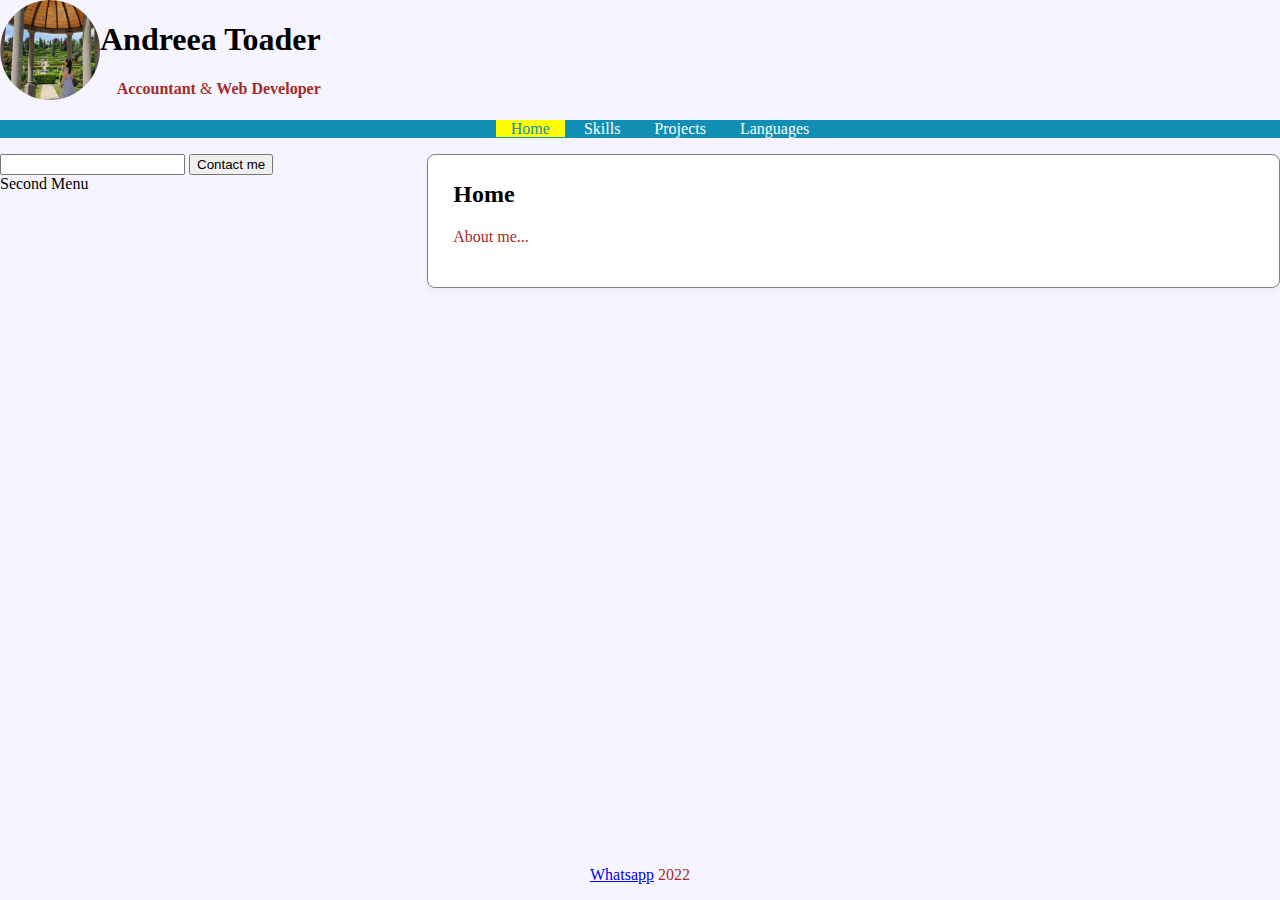
==== index.html @ 094a22d2 "refactor the way the pages changes" ====
<!DOCTYPE html>
 <html lang="en">
 <head>
     <meta charset="UTF-8">
     <meta http-equiv="X-UA-Compatible" content="IE=edge">
     <meta name="viewport" content="width=device-width, initial-scale=1.0">
     <title>Andreea's CV</title>
     <link rel="stylesheet" href="style.css">
 </head>
 <body>
     
    <header>
        <div id="header-wrapper">
            <div id="avatar" >
                <img 
                    style="border-radius: 50%;"
                    src="img/poza_profil.jpg" alt="" width="100">
            </div>
            <div id="header-info">
                <h1>Andreea Toader</h1>
                <p id="motto"> <span>Accountant</span></p>
            </div>
            
        </div>
            <ul id="top-menu-bar" >
            <li><a href="#" data-page="home">Home</a></li>
            <li><a href="#" data-page="skills">Skills</a></li>
            <li><a href="#" data-page="projects">Projects</a></li>
            <li><a href="#" data-page="languages">Languages</a></li>
        </ul>
        
    </header>
 
         <section id="content" >
         <div id="side-menu" >
             <section>
                <form action="" method="get">
                    <input type="text" name="email" id="userEmail">
                    <button type="submit">Contact me</button>
                </form>
             </section>
             <section>Second Menu</section>
         </div>
            
         <div id="main">

            <div id="home" class="page" >
                <h2>Home</h2>
                <p>About me...</p>
            </div>           

            <div id="skills" class="page">
                <h2>Skills</h2>
                <ul>
                    <li class="favorite" >html</li>
                    <li>css</li>
                    <li class="favorite" style="font-weight: bold; border-left: 150cm;" >js</li>
                </ul>               
            </div>

            <div id="projects" class="page">
                <h2>Projects</h2>
            </div>
            
            <div id="languages" class="page" >
                <h2>Known languages</h2>
                
                <table border="1" >       
                    <tr>
                        <td>English</td>
                        <td>Good</td>
                    </tr>
                
                    <tr>
                        <td>Romanian</td>
                        <td>Native</td>
                    </tr>
                </table>
            </div>
 
     </section>
 
     <footer>
        <p style="text-align: center;" >
            <a href="https://web.whatsapp.com/">Whatsapp</a>
            2022
        </p>
     </footer>

    <script src="index.js"></script>
 </body>
 </html>
---- style.css ----
html {
  height: 100%;
}

body {
  margin: 0;
  min-height: 100%;
  display: flex;
  flex-direction: column;
  background: #f6f5ff;
}

#content {
  flex: 1;
  display: flex;
  flex-direction: row;
}

#side-menu {
  flex: 1;
}

#main {
  flex: 2;
}

#header-wrapper {
  display: flex;
  flex-direction: row;
}

#heder-info {
  flex: 1;
}

#h1 {
  margin-bottom: 10px;
}

#footer {
  min-height: 24px;
}

p {
  color: brown;
}

/* li {
   font-style: italic; } */

#motto {
  margin: 0;
  text-align: right;
}

#motto span {
  font-weight: bold;
}

.favorite {
  font-weight: bold;
  color: green;
}

#top-menu-bar {
  text-align: center;
  background-color: #108eb4;
  color: #fff;
}

#top-menu-bar li {
  display: inline;
  margin: 0;
  padding: 0;
}

#top-menu-bar a {
  text-decoration: none;
  padding: 0 15px;
  /* margin: 0 15px; */
  color: #fff;
}

#top-menu-bar a {
  transition-property: all;
  transition-duration: 0.8s;
  transition-timing-function: ease-in;
}

#top-menu-bar a:visited {
  color: #fff;
}

#top-menu-bar a:hover {
  color: #108eb4;
  background: #fff;
}

#top-menu-bar a.active {
  color: #108eb4;
  background: #ff0;
}

.page {
  display: none;
  background: #fff;
  border-radius: 0.5rem;
  margin-bottom: 1.6rem;
  padding: 1.6rem;
  border: 1px solid gray;
  box-shadow: 0 4px 8px rgb(151 127 200 / 9%);
}

.page h2 {
  margin-top: 0;
}
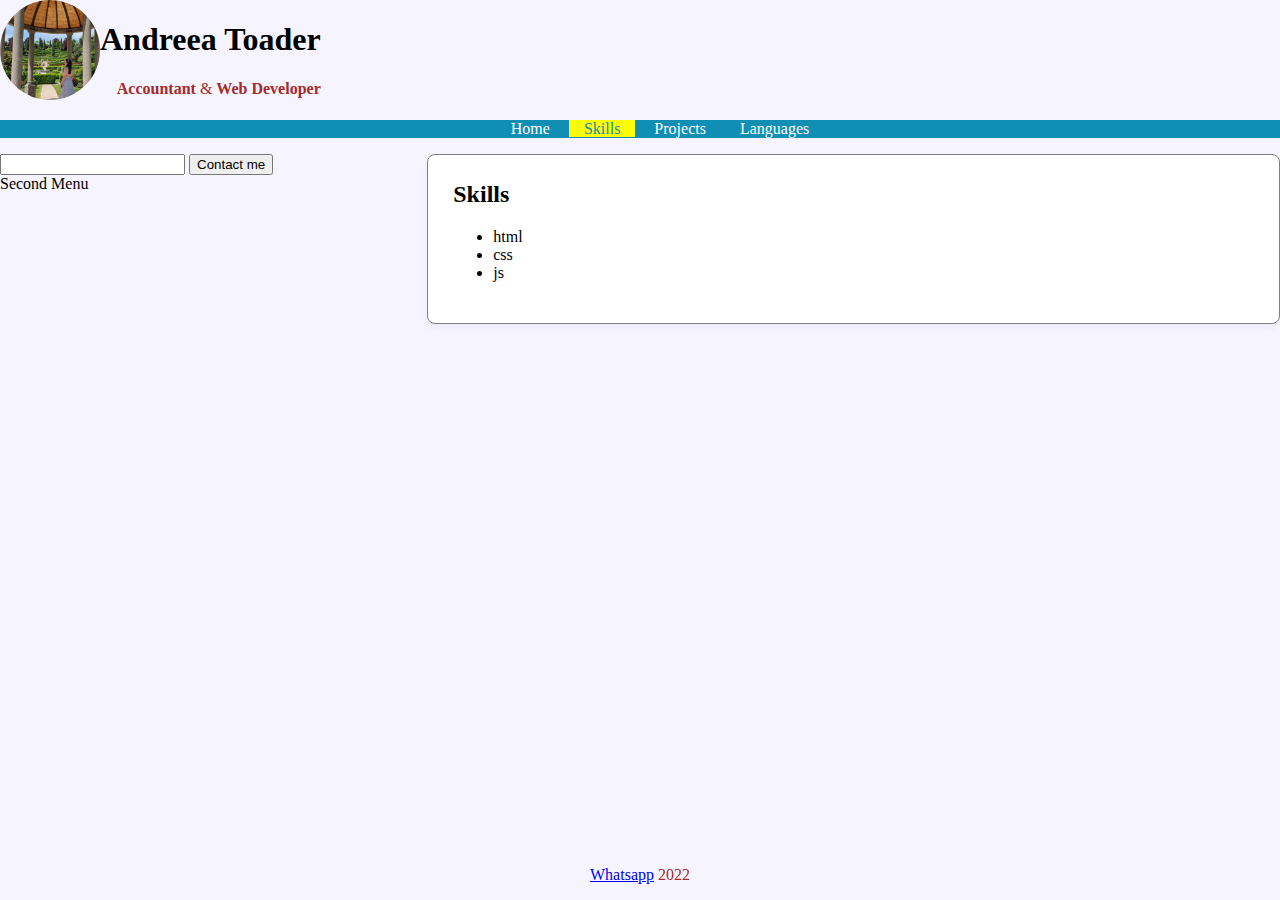
==== commit 372c036d: "display skills from js" ====
--- a/index.html
+++ b/index.html
@@ -51,11 +51,7 @@
 
             <div id="skills" class="page">
                 <h2>Skills</h2>
-                <ul>
-                    <li class="favorite" >html</li>
-                    <li>css</li>
-                    <li class="favorite" style="font-weight: bold; border-left: 150cm;" >js</li>
-                </ul>               
+                <ul></ul>               
             </div>
 
             <div id="projects" class="page">
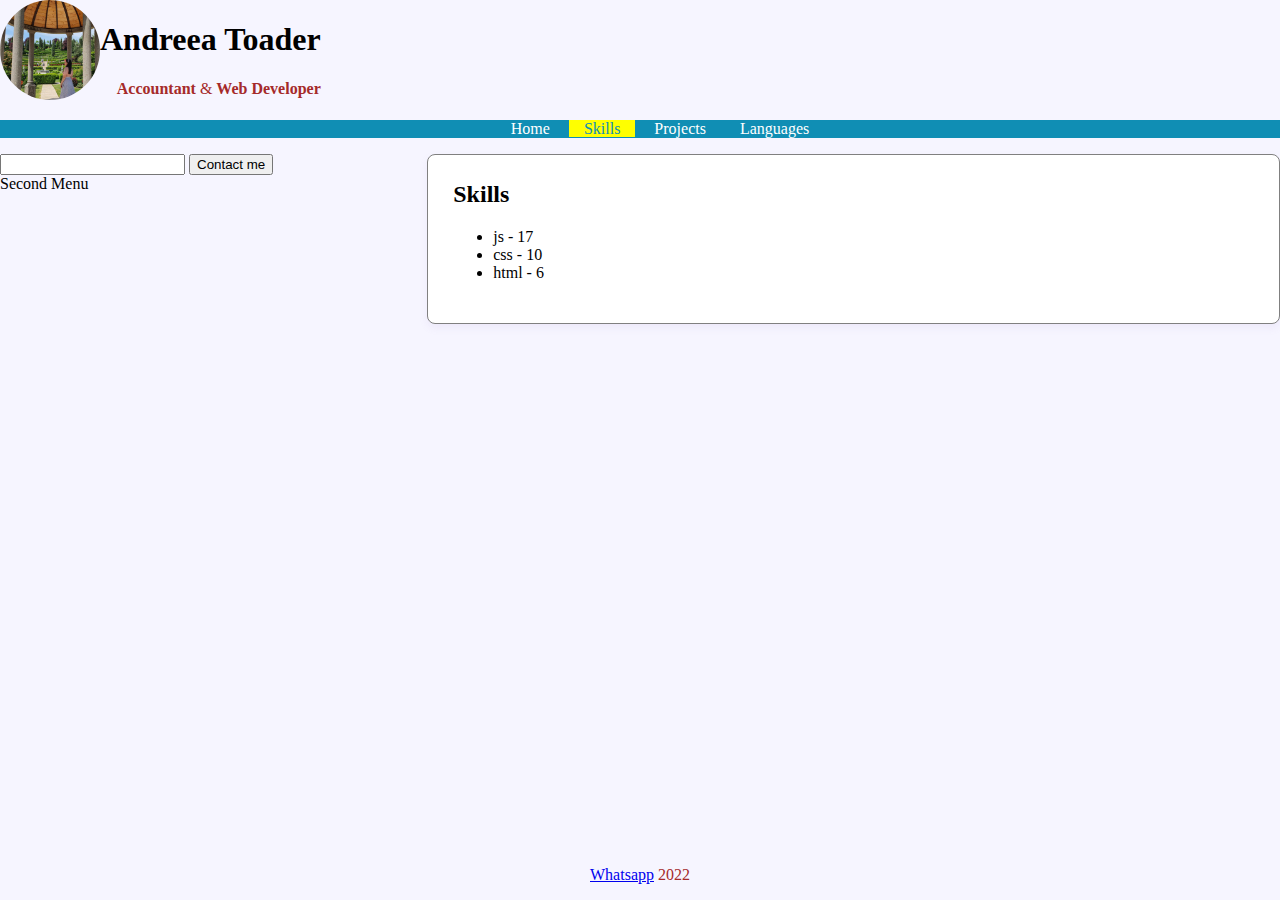
==== commit b4e32d26: "added personal info" ====
--- a/index.html
+++ b/index.html
@@ -46,7 +46,31 @@
 
             <div id="home" class="page" >
                 <h2>Home</h2>
-                <p>About me...</p>
+                <p>
+                    <h3>
+                        Personal details
+                    </h3>
+                    <p>
+                        <h4>E-mail adress:</h4>toaderandreea10@gmail.com<br/>
+                        <h4>Phone number:</h4>0742****29<br/>
+                        <h4>Adress:</h4>str. Ampoiului, nr. 17, bl. A4, ap. 20<br/>
+                    </p>
+
+                    <p>
+                    <h3>
+                        Profile
+                    </h3>
+
+                    <p>
+                        I am an accountant with 2 years of experience in primary accounting, currently learning how to work on javascript.
+                        I'm a person that tries to learn and do new things as fast as I can, I'm a communicative person that likes to have a good relation with my coworkers for a better working enviroment.
+                        I'm looking for a full-time or part-time job as a web developer because I want to reprofile myself and because I believe that programming is a job of the future. 
+                    </p>
+
+
+
+                </p>
+                </p>
             </div>           
 
             <div id="skills" class="page">
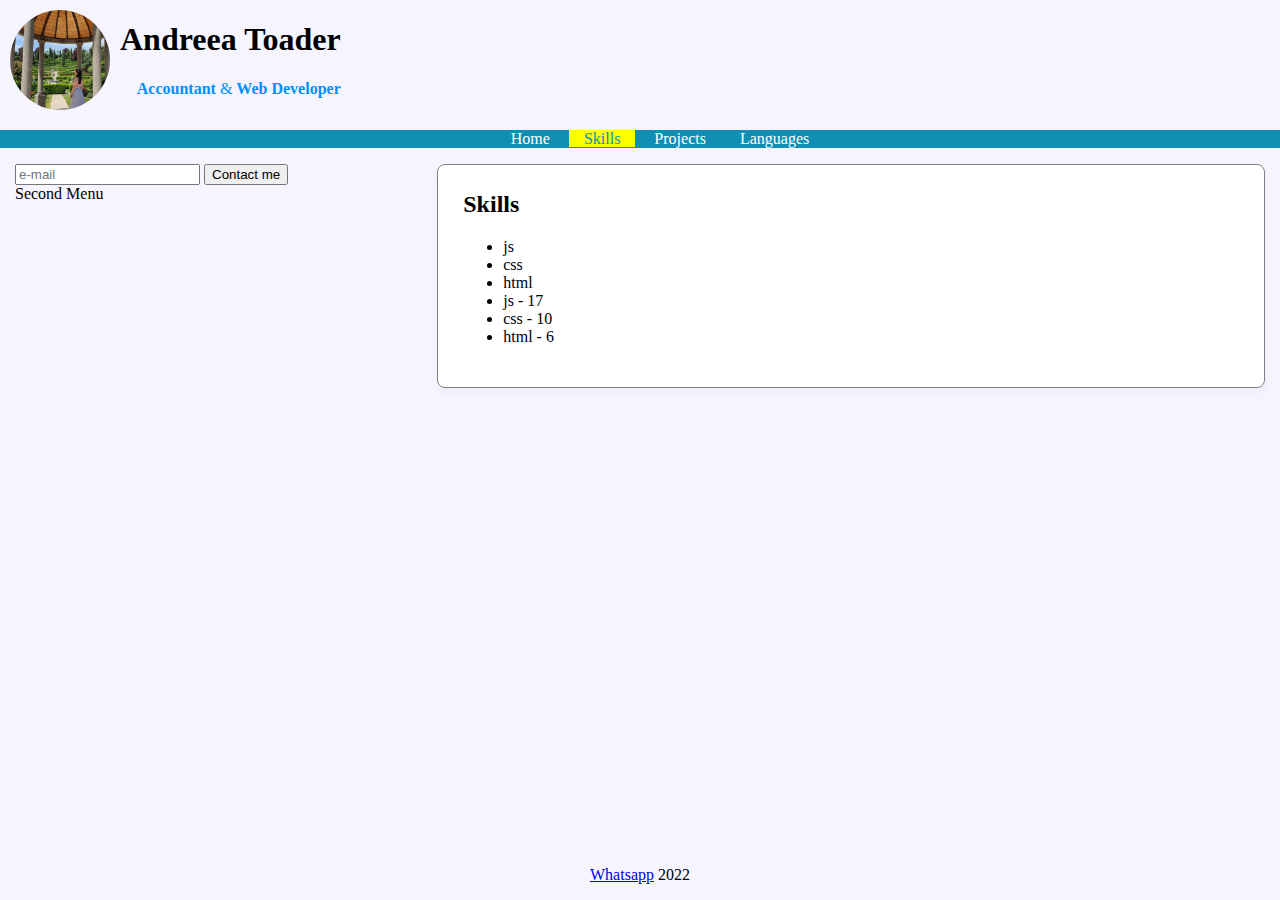
==== commit 88fe9f1c: "adding bullet items and scroll-down button" ====
--- a/index.html
+++ b/index.html
@@ -7,22 +7,21 @@
      <title>Andreea's CV</title>
      <link rel="stylesheet" href="style.css">
  </head>
- <body>
-     
+ <body> 
     <header>
         <div id="header-wrapper">
             <div id="avatar" >
                 <img 
-                    style="border-radius: 50%;"
+                    style="border-radius: 50%; margin: 10% 0 0 10%;"
                     src="img/poza_profil.jpg" alt="" width="100">
             </div>
             <div id="header-info">
-                <h1>Andreea Toader</h1>
+                <h1 id = "name">Andreea Toader</h1>
                 <p id="motto"> <span>Accountant</span></p>
             </div>
             
         </div>
-            <ul id="top-menu-bar" >
+        <ul id="top-menu-bar" >
             <li><a href="#" data-page="home">Home</a></li>
             <li><a href="#" data-page="skills">Skills</a></li>
             <li><a href="#" data-page="projects">Projects</a></li>
@@ -31,29 +30,31 @@
         
     </header>
  
-         <section id="content" >
-         <div id="side-menu" >
+    <section id="content" >
+        <div id="side-menu" >
              <section>
                 <form action="" method="get">
-                    <input type="text" name="email" id="userEmail">
+                    <input type="text" name="email" id="userEmail" placeholder="e-mail" >
                     <button type="submit">Contact me</button>
                 </form>
              </section>
              <section>Second Menu</section>
-         </div>
+        </div>
             
-         <div id="main">
+        <div id="main">
 
-            <div id="home" class="page" >
-                <h2>Home</h2>
+            <div id="home" class="page">
+                <h2 id="title" >Home</h2>
+                <div class="scroll-down"></div>
+
                 <p>
-                    <h3>
+                    <h3 id ="personaldetails">
                         Personal details
                     </h3>
-                    <p>
-                        <h4>E-mail adress:</h4>toaderandreea10@gmail.com<br/>
-                        <h4>Phone number:</h4>0742****29<br/>
-                        <h4>Adress:</h4>str. Ampoiului, nr. 17, bl. A4, ap. 20<br/>
+                    <p id = "data">
+                        <b>E-mail adress:</b>toaderandreea10@gmail.com<br/>
+                        <b>Phone number:</b>0742****29<br/>
+                        <b>Adress:</b>str. Ampoiului, nr. 17, bl. A4, ap. 20<br/>
                     </p>
 
                     <p>
@@ -61,7 +62,7 @@
                         Profile
                     </h3>
 
-                    <p>
+                    <p id="profile">
                         I am an accountant with 2 years of experience in primary accounting, currently learning how to work on javascript.
                         I'm a person that tries to learn and do new things as fast as I can, I'm a communicative person that likes to have a good relation with my coworkers for a better working enviroment.
                         I'm looking for a full-time or part-time job as a web developer because I want to reprofile myself and because I believe that programming is a job of the future. 
@@ -70,22 +71,32 @@
 
 
                 </p>
-                </p>
+
+                
             </div>           
 
             <div id="skills" class="page">
                 <h2>Skills</h2>
-                <ul></ul>               
+                <ul>
+                    <li>js</li>
+                    <li>css</li>
+                    <li>html</li>
+                </ul>
+                            
             </div>
 
             <div id="projects" class="page">
-                <h2>Projects</h2>
+                <h2>Projects 1</h2>
+            </div>
+
+            <div id="projects" class="page">
+                <h2>Projects 2</h2>
             </div>
             
-            <div id="languages" class="page" >
+            <div id="languages" class="page">
                 <h2>Known languages</h2>
                 
-                <table border="1" >       
+                <table border="1">       
                     <tr>
                         <td>English</td>
                         <td>Good</td>
@@ -97,11 +108,11 @@
                     </tr>
                 </table>
             </div>
- 
-     </section>
+        </div>
+    </section>
  
      <footer>
-        <p style="text-align: center;" >
+        <p style="text-align: center;">
             <a href="https://web.whatsapp.com/">Whatsapp</a>
             2022
         </p>
--- a/style.css
+++ b/style.css
@@ -18,6 +18,7 @@
 
 #side-menu {
   flex: 1;
+  margin-left: 15px;
 }
 
 #main {
@@ -33,17 +34,76 @@
   flex: 1;
 }
 
+#name{
+  text-indent: 20px;
+}
+
+#title {
+  text-align: center;
+}
+
+#profile{
+  line-height: 0.6cm;
+  font-size: 17px;
+  text-align: justify;
+  text-indent: 30px;
+}
+
 #h1 {
   margin-bottom: 10px;
+}
+
+.scroll-down{
+  height: 50px;
+  width: 30px;
+  border: 2px solid black;
+  position: absolute;
+  left: 90%;
+  bottom: 40px;
+  border-radius: 50px;
+  cursor: pointer;
+}
+
+.scroll-down::before,
+.scroll-down::after{
+  content: '';
+  position: absolute;
+  top: 20%;
+  left: 50%;
+  border: 2px solid rgb(196, 28, 28);
+  height: 10px;
+  width: 10px;
+  transform: translate(-50%, -50%) rotate(45deg);
+  border-top: transparent;
+  border-left: transparent;
+  animation: scroll-down 1s ease-in-out infinite;
+}
+
+.scroll-down::after{
+  top: 30%;
+  animation-delay: .3s;
+}
+
+@keyframes scroll-down {
+  0% {
+    opacity: 0;
+  }
+  30% {
+    opacity: 1;
+  }
+  60% {
+    opacity: 1;
+  }
+  100% {
+    opacity: 0;
+    top: 90%;
+  }
 }
 
 #footer {
   min-height: 24px;
 }
 
-p {
-  color: brown;
-}
 
 /* li {
    font-style: italic; } */
@@ -51,6 +111,7 @@
 #motto {
   margin: 0;
   text-align: right;
+  color: rgb(0, 145, 255);
 }
 
 #motto span {
@@ -106,6 +167,7 @@
   background: #fff;
   border-radius: 0.5rem;
   margin-bottom: 1.6rem;
+  margin-right: 15px;
   padding: 1.6rem;
   border: 1px solid gray;
   box-shadow: 0 4px 8px rgb(151 127 200 / 9%);
@@ -113,4 +175,4 @@
 
 .page h2 {
   margin-top: 0;
-}
+}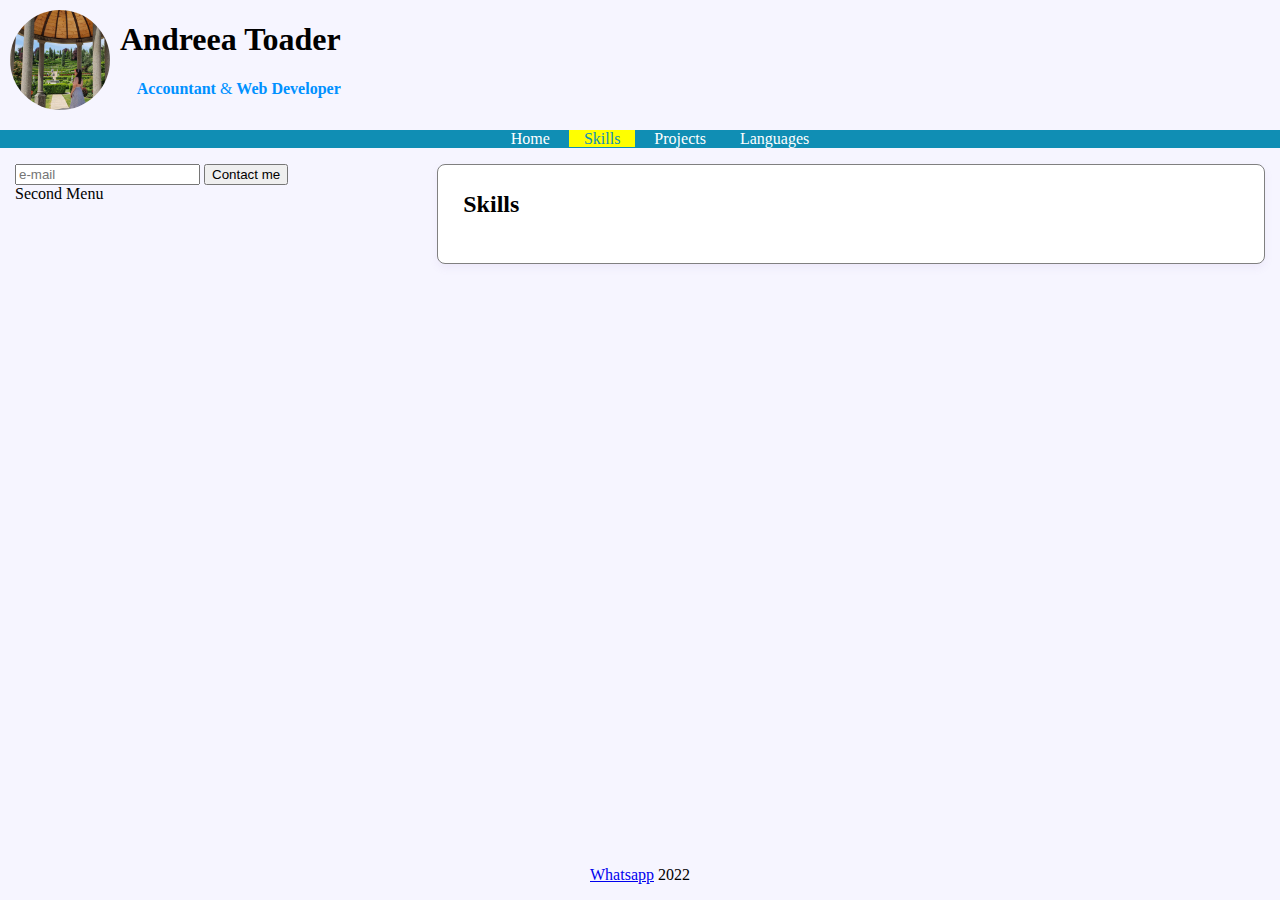
==== commit ba48e6c4: "fixed scrollUp and Down buttons" ====
--- a/index.html
+++ b/index.html
@@ -45,19 +45,18 @@
 
             <div id="home" class="page">
                 <h2 id="title" >Home</h2>
-                <div class="scroll-down"></div>
+                <div class="scroll-down" onclick="scrollDown()"></div>
 
                 <p>
-                    <h3 id ="personaldetails">
+                    <h3>
                         Personal details
                     </h3>
                     <p id = "data">
                         <b>E-mail adress:</b>toaderandreea10@gmail.com<br/>
                         <b>Phone number:</b>0742****29<br/>
-                        <b>Adress:</b>str. Ampoiului, nr. 17, bl. A4, ap. 20<br/>
+                        <b>Adress:</b>str. A*****, nr. 15<br/>
                     </p>
 
-                    <p>
                     <h3>
                         Profile
                     </h3>
@@ -68,21 +67,38 @@
                         I'm looking for a full-time or part-time job as a web developer because I want to reprofile myself and because I believe that programming is a job of the future. 
                     </p>
 
+                    <h3>
+                        Education
+                    </h3>
 
+                    <p id="education">
+                        2017 - 2020: University "1 Decembrie 1918" from Alba Iulia
+                        2013 - 2017: High school "Colegiul Tehnic Apulum" from Alba Iulia
+                    </p>
+
+                    <h3>
+                        Work experience
+                    </h3>
+
+                    <p id="experience">
+                        2020 - Present:  SC A****A T****G SRL
+                    </p>
+
+                    <h3>
+                        Qualification
+                    </h3>
+
+                    <p id="qualification">
+                        Accountant
+                    </p>
 
                 </p>
 
-                
+                <div class="scroll-up" onclick="scrollUp()"></div>
             </div>           
 
             <div id="skills" class="page">
                 <h2>Skills</h2>
-                <ul>
-                    <li>js</li>
-                    <li>css</li>
-                    <li>html</li>
-                </ul>
-                            
             </div>
 
             <div id="projects" class="page">
@@ -96,7 +112,11 @@
             <div id="languages" class="page">
                 <h2>Known languages</h2>
                 
-                <table border="1">       
+                <table>       
+                    <tr>
+                        <th>Language</th>
+                        <th>Level</th>
+                    </tr>
                     <tr>
                         <td>English</td>
                         <td>Good</td>
@@ -119,5 +139,14 @@
      </footer>
 
     <script src="index.js"></script>
+    <script>
+        function scrollUp() {
+            window.scrollTo(0, 0);
+        }
+
+        function scrollDown() {
+            window.scrollTo(window.innerHeight, window.innerHeight);
+        }
+    </script>
  </body>
  </html>
--- a/style.css
+++ b/style.css
@@ -10,6 +10,23 @@
   background: #f6f5ff;
 }
 
+table {
+  width: 200px;
+}
+
+th {
+  text-align: left;
+}
+
+table, th, td {
+  border: 3px solid rgb(16, 184, 167);
+  border-collapse: collapse;
+}
+
+th, td {
+  padding: 5px;
+}
+
 #content {
   flex: 1;
   display: flex;
@@ -34,7 +51,7 @@
   flex: 1;
 }
 
-#name{
+#name {
   text-indent: 20px;
 }
 
@@ -42,30 +59,50 @@
   text-align: center;
 }
 
-#profile{
+#data {
+  line-height: 0.6cm;
+  font-size: 17px;
+}
+
+#profile {
   line-height: 0.6cm;
   font-size: 17px;
   text-align: justify;
   text-indent: 30px;
 }
 
+#education {
+  line-height: 0.6cm;
+  font-size: 17px;
+}
+
+#experience {
+  line-height: 0.6cm;
+  font-size: 17px;
+}
+
+#qualification {
+  line-height: 0.6cm;
+  font-size: 17px;
+}
+
 #h1 {
   margin-bottom: 10px;
 }
 
-.scroll-down{
+.scroll-down {
   height: 50px;
   width: 30px;
   border: 2px solid black;
   position: absolute;
-  left: 90%;
-  bottom: 40px;
+  left: 95%;
+  top: 180px;
   border-radius: 50px;
   cursor: pointer;
 }
 
 .scroll-down::before,
-.scroll-down::after{
+.scroll-down::after {
   content: '';
   position: absolute;
   top: 20%;
@@ -79,12 +116,59 @@
   animation: scroll-down 1s ease-in-out infinite;
 }
 
-.scroll-down::after{
+.scroll-down::after {
   top: 30%;
   animation-delay: .3s;
 }
 
 @keyframes scroll-down {
+  0% {
+    opacity: 0;
+  }
+  30% {
+    opacity: 1;
+  }
+  60% {
+    opacity: 1;
+  }
+  100% {
+    opacity: 0;
+    top: 90%;
+  }
+}
+
+.scroll-up {
+  height: 50px;
+  width: 30px;
+  border: 2px solid black;
+  position: absolute;
+  left: 95%;
+  bottom: -50px;
+  border-radius: 50px;
+  cursor: pointer;
+}
+
+.scroll-up::before,
+.scroll-up::after {
+  content: '';
+  position: absolute;
+  top: 25%;
+  left: 70%;
+  border: 2px solid rgb(196, 28, 28);
+  height: 10px;
+  width: 10px;
+  transform: translate(-100%, -100%) rotate(225deg);
+  border-top: transparent;
+  border-left: transparent;
+  animation: scroll-up 1s ease-in-out infinite;
+}
+
+.scroll-up::after {
+  top: 30%;
+  animation-delay: .3s;
+}
+
+@keyframes scroll-up {
   0% {
     opacity: 0;
   }
